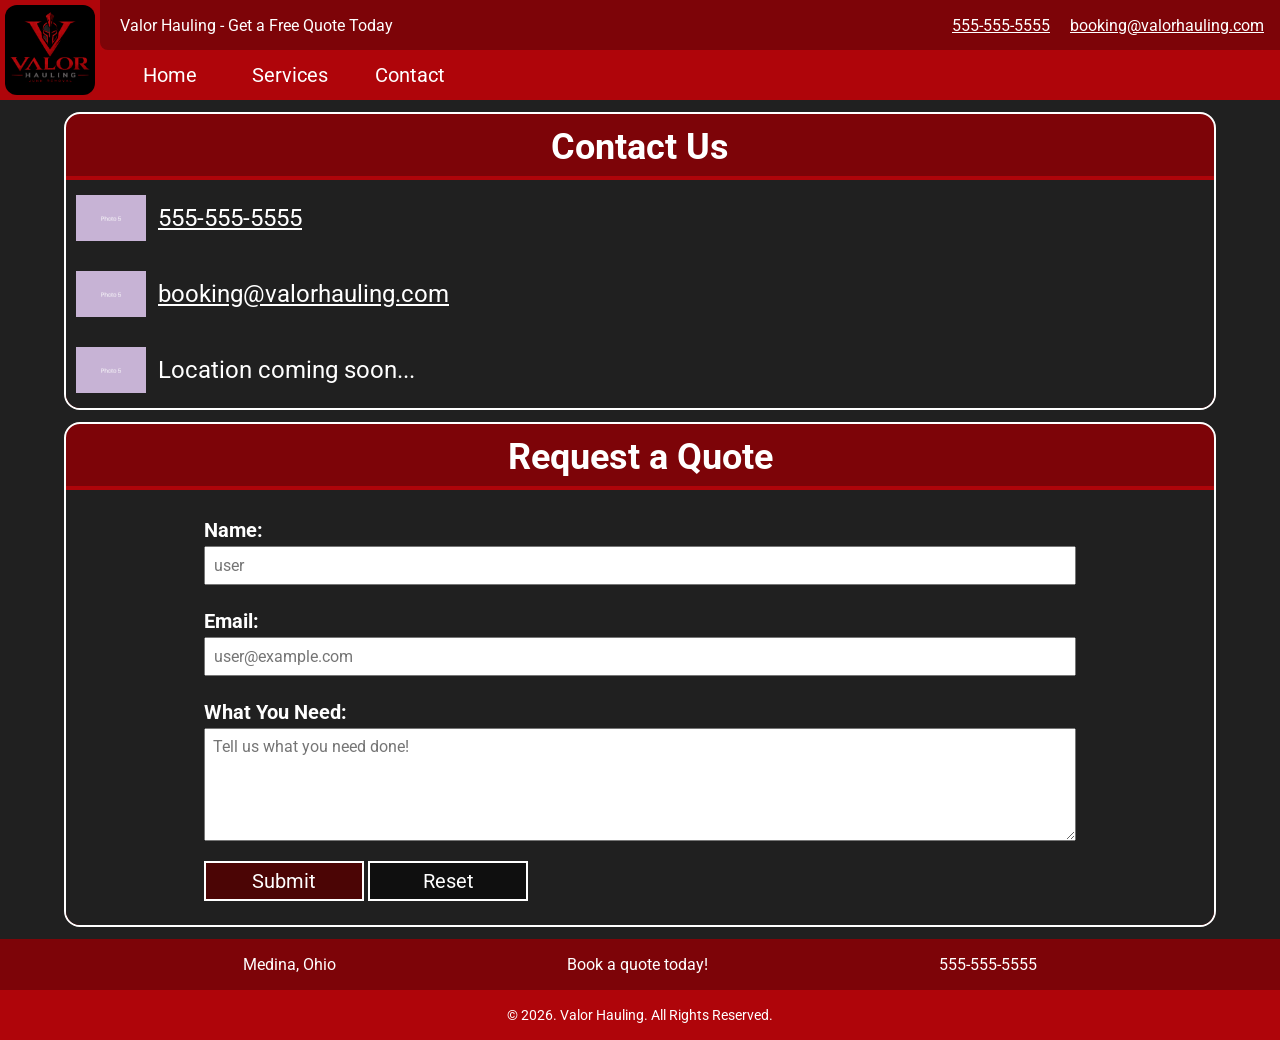
==== contact.html @ e2bc4132 "Added Contact Page" ====
<!DOCTYPE html>
<html lang="en">
    <head>
        <!-- Metadata -->
        <meta charset="UTF-8">
        <meta name="viewport" content="width=device-width, initial-scale=1.0">

        <!-- Sitewide Styling -->
        <link rel="stylesheet" href="./css/global.css">
        <link rel="stylesheet" href="./css/header-footer.css">

        <!-- Page-specific Styling -->
        <link rel="stylesheet" href="./css/contact.css">

        <!-- Mobile styling comes last, for priority purposes -->
        <link rel="stylesheet" href="./css/mobile.css">

        <title>Valor Hauling</title>
    </head>
    <body>
        <!-- Site header - Top of the page -->
        <header>
            <a href="index.html" id="logo">
                <img src="./images/logo.png" alt="Valor Hauling Logo" height="90" draggable="false">
            </a>
            <div id="header-top">
                <div id="left">
                    <p>Valor Hauling - Get a Free Quote Today</p>
                </div>
                <div id="right">
                    <p><a href="#">555-555-5555</a></p>
                    <p><a href="#">booking@valorhauling.com</a></p>
                </div>
            </div>
            <div id="header-bottom">
                <a href="index.html">Home</a>
                <a href="#">Services</a>
                <a href="contact.html">Contact</a>
            </div>
        </header>

        <!-- Main site content. -->
        <main>
            <div id="contacts">
                <h2>Contact Us</h2>
                <div id="cont-grid">
                    <img id="icon" src="./images/placeholders/photo-5.png">
                    <p class="cont-text"><a href="#">555-555-5555</a></p>

                    <img id="icon" src="./images/placeholders/photo-5.png">
                    <p class="cont-text"><a href="#">booking@valorhauling.com</a></p>

                    <img id="icon" src="./images/placeholders/photo-5.png">
                    <p class="cont-text">Location coming soon...</p>
                </div>
            </div>

            <div id="bookingForm">
                <h2>Request a Quote</h2>
                <div id="form-grid">
                    <form id="contact-form" action="#" method="get">
                        <label for="name">Name:</label>
                        <input type="text" id="name" name="name" placeholder="user" required>

                        <label for="email">Email:</label>
                        <input type="email" id="email" name="email" placeholder="user@example.com" required>

                        <label for="feedback">What You Need:</label>
                        <textarea type="text" id="feedback" name="feedback" rows="5" placeholder="Tell us what you need done!" required></textarea>

                        <button type="submit">Submit</button>
                        <button type="reset" id="reset">Reset</button>
                    </form>
                </div>
            </div>
        </main>

        <!-- Site Footer - bottom of the page -->
        <footer>
            <div class="footer-col">
                <p>Medina, Ohio</p>
            </div>
            <div class="footer-col">
                <a href="#">Book a quote today!</a>
            </div>
            <div class="footer-col">
                <a href="#">555-555-5555</a>
            </div>
        </footer>
        <div id="copyright">
            <p>&copy; 2026. Valor Hauling. All Rights Reserved.</p>
        </div>
    </body>
</html>
---- css/global.css ----
@import url('https://fonts.googleapis.com/css2?family=Roboto:ital,wght@0,100..900;1,100..900&display=swap');

/*  =================
    Full Page Styling
    ================= */
* {
    box-sizing: border-box;
    font-family: "Roboto", sans-serif;
    overflow-x: hidden;
    color: white;
    /* border: 1px solid var(--debug-color) */
}

:root {
    --debug-color: rgba(0, 0, 255, 0);
    --primary-color: rgb(175, 5, 10);
    --primary-color-2: rgb(125, 4, 8);
    --secondary-color: rgb(32, 32, 32);
}

body {
    margin: 0;
    background-color: var(--secondary-color);
}

/*  ============
    Text Styling
    ============ */
h1 {
    font-size: 72px;
}

h2 {
    text-align: center;
    font-size: 36px;
    margin: 12px 0 8px 0;
}

b {
    color: var(--primary-color);
}

/*  ===================
    Page Layout Styling
    =================== */
main {
    margin: 0;
}

#top-desc {
    font-size: 24px;
    line-height: 1.75;
}

ul {
    list-style-type: square;
    list-style-position: inside;
}

#top-list {
    font-size: 24px;
    line-height: 2;
}
---- css/header-footer.css ----
/* HEADER STYLING */
header {
    display: grid;
    grid-template-columns: auto auto;
    grid-template-rows: 50px auto;
    column-gap: 0;
    width: 100%;
    justify-content: center;
    background-color: var(--primary-color);
}

#logo {
    padding: 5px;
    height: 100px;
    width: 100px;
    grid-row: span 2;
    overflow: hidden;
}

#logo img {
    border-radius: 12px;
}

#header-top {
    background-color: var(--primary-color-2);
    display: flex;
    width: calc(100vw - 100px);
    grid-column: 2;
    align-items: center;
    justify-content: space-between;
    padding: 0px 16px 0px 0px;
    border-radius: 0px 0px 0px 8px;
}

#left {
    display: flex;
    justify-self: left;
    width: fit-content;
}

#right {
    display: flex;
    justify-self: right;
    width: fit-content;
}

#header-top p {
    margin: 0 0 0 20px;
}

#header-top p a:hover {
    color: lightgrey;
}

#header-bottom {
    display: flex;
    width: 100%;
    grid-column: 2;
    align-items: center;
    margin: 0px 10px 0px 10px;
}

#header-bottom a {
    font-size: 20px;
    transition-duration: 200ms;
    height: 40px;
    width: 120px;
    text-align: center;
    align-content: center;
    text-decoration: none;
    border-radius: 8px;
}

#header-bottom a:hover {
    background-color: var(--primary-color-2);
}

/* FOOTER STYLING */
footer {
    display: grid;
    grid-template-columns: auto auto auto;
    height: 100%;
    padding: 0 10vw 0 10vw;
    background-color: var(--primary-color-2);
}

.footer-col {
    display: flex;
    text-align: center;
    justify-content: center;
}

.footer-col a {
    align-content: center;
    text-decoration: none;
}

.footer-col a:hover {
    color: lightgrey;
}

#copyright {
    background-color: var(--primary-color);
    height: 50px;
    font-size: 14px;
    text-align: center;
    align-content: center;
}
---- css/contact.css ----
/* === CONTACT === */

#contacts {
    margin: 12px 5vw;
    border: 2px solid white;
    border-radius: 16px;
    background-color: var(--primary-color-2);
}

#cont-grid {
    display: grid;
    grid-template-columns: 70px 1fr;
    border-top: 4px solid var(--primary-color);
    padding: 0 10px;
    background-color: var(--secondary-color);
    align-items: center;
}

.cont-text {
    font-size: 24px;
    margin-left: 12px;
}

#icon {
    width: 100%;
    height: auto;
}

/* === FORM === */

#bookingForm {
    margin: 12px 5vw;
    border: 2px solid white;
    border-radius: 16px;
    background-color: var(--primary-color-2);
}

#form-grid {
    border-top: 4px solid var(--primary-color);
    padding: 0 10px;
    background-color: var(--secondary-color);
}

form {
    display: block;
    width: 100%;
    padding: 16px 10vw 16px 10vw;
}

label {
    display: block;
    margin-top: 12px;
    margin-bottom: 4px;
    color: white;
    font-size: 20px;
    text-align: left;
    font-weight: bold;
}

/* Type isn't specified because only text inputs are used */
input, textarea {
    width: 100%;
    font-size: 16px;
    padding: 8px;
    margin-bottom: 12px;
    color: black;
}

input:focus, textarea:focus, form button:focus, form button:hover {
    outline: none;
    border-color: var(--primary-color);
    box-shadow: 0 0 8px var(--primary-color);
}

form button {
    width: 160px;
    height: 40px;
    margin-top: 4px;
    margin-bottom: 8px;
    font-size: 20px;
    color: white;
    background-color: rgb(75, 5, 5);
    transition-duration: 200ms;
    border: 2px solid white;
}

#reset {
    background-color: rgb(15, 15, 15);
}
---- css/mobile.css ----
/*  ===============
    Mobile Resizing
    =============== */
@media (max-width: 768px) {

    /* ALL PAGES */

    #header-top {
        display: none;
    }

    #header-bottom {
        width: calc(100vw - 120px);
        grid-row: span 2;
    }

    #header-bottom a {
        height: 90px;
    }

    footer {
        padding: 0 30px 0 30px;
    }

    #top-desc {
        font-size: 18px;
    }

    #top-list {
        font-size: 20px;
    }

    /* OTHER PAGES */
    #top {
        padding: 20px 5vw 0 5vw;
    }

    #grid-serv-img {
        width: 90%;
        max-width: 350px;
    }

    .review-card {
        flex-basis: 100%;
    }

    .review-card p {
        font-size: 20px;
        margin: 6px;
    }

    .stars {
        gap: 8px;
    }

    .star {
        font-size: 36px;
    }

    /* DO LATER */
}
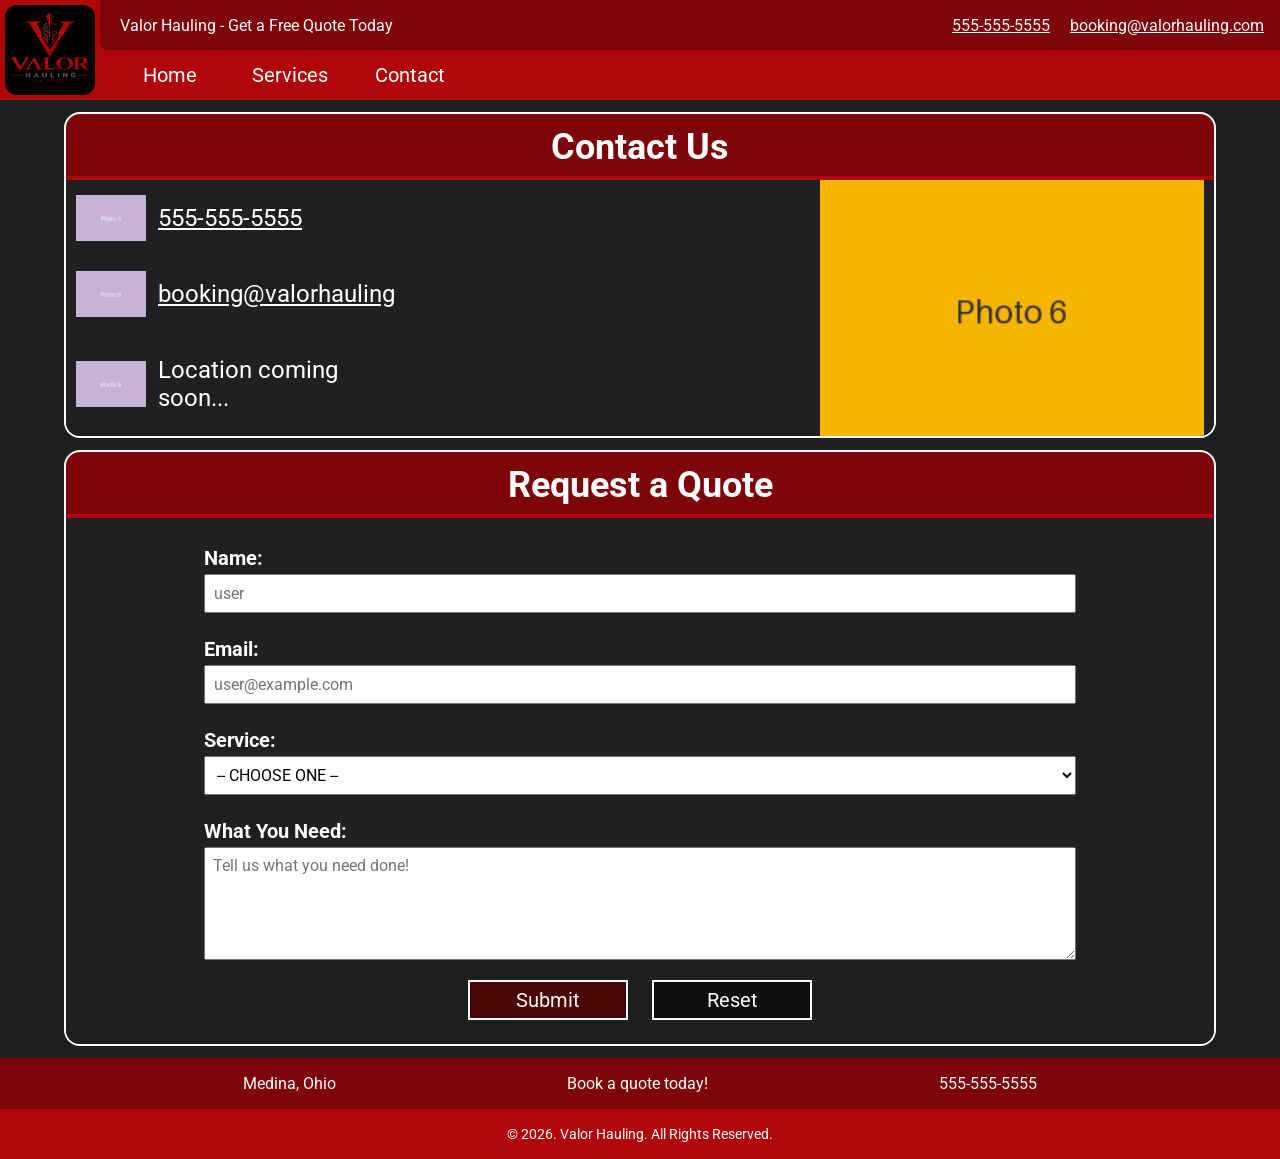
==== commit 91def182: "Finish Contact Page" ====
--- a/contact.html
+++ b/contact.html
@@ -44,13 +44,15 @@
             <div id="contacts">
                 <h2>Contact Us</h2>
                 <div id="cont-grid">
-                    <img id="icon" src="./images/placeholders/photo-5.png">
+                    <img class="icon" src="./images/placeholders/photo-5.png">
                     <p class="cont-text"><a href="#">555-555-5555</a></p>
 
-                    <img id="icon" src="./images/placeholders/photo-5.png">
+                    <img id="cont-grid-photo" src="./images/placeholders/photo-6.png">
+
+                    <img class="icon" src="./images/placeholders/photo-5.png">
                     <p class="cont-text"><a href="#">booking@valorhauling.com</a></p>
 
-                    <img id="icon" src="./images/placeholders/photo-5.png">
+                    <img class="icon" src="./images/placeholders/photo-5.png">
                     <p class="cont-text">Location coming soon...</p>
                 </div>
             </div>
@@ -65,11 +67,21 @@
                         <label for="email">Email:</label>
                         <input type="email" id="email" name="email" placeholder="user@example.com" required>
 
+                        <label for="service">Service:</label>
+                        <select id="service" name="service" required>
+                            <option value="">-- CHOOSE ONE --</option>
+                            <option value="removal">Junk Removal</option>
+                            <option value="pickup">Garbage Pickup</option>
+                            <option value="other">Other</option>
+                        </select>
+
                         <label for="feedback">What You Need:</label>
                         <textarea type="text" id="feedback" name="feedback" rows="5" placeholder="Tell us what you need done!" required></textarea>
 
-                        <button type="submit">Submit</button>
-                        <button type="reset" id="reset">Reset</button>
+                        <div class="button-group">
+                            <button type="submit">Submit</button>
+                            <button type="reset" id="reset">Reset</button>
+                        </div>
                     </form>
                 </div>
             </div>
--- a/css/global.css
+++ b/css/global.css
@@ -60,4 +60,11 @@
 #top-list {
     font-size: 24px;
     line-height: 2;
+}
+
+/*  =============
+    Other Styling
+    ============= */
+button:hover {
+    cursor: pointer;
 }
--- a/css/contact.css
+++ b/css/contact.css
@@ -9,7 +9,7 @@
 
 #cont-grid {
     display: grid;
-    grid-template-columns: 70px 1fr;
+    grid-template-columns: 70px 250px 1fr;
     border-top: 4px solid var(--primary-color);
     padding: 0 10px;
     background-color: var(--secondary-color);
@@ -21,9 +21,16 @@
     margin-left: 12px;
 }
 
-#icon {
+.icon {
     width: 100%;
     height: auto;
+}
+
+#cont-grid-photo {
+    grid-row: span 3;
+    margin-left: auto;
+    height: clamp(100px, 25vw, 100%);
+    width: auto;
 }
 
 /* === FORM === */
@@ -58,7 +65,7 @@
 }
 
 /* Type isn't specified because only text inputs are used */
-input, textarea {
+input, textarea, select {
     width: 100%;
     font-size: 16px;
     padding: 8px;
@@ -66,10 +73,21 @@
     color: black;
 }
 
-input:focus, textarea:focus, form button:focus, form button:hover {
+input:focus, textarea:focus, select:focus, form button:focus, form button:hover {
     outline: none;
     border-color: var(--primary-color);
     box-shadow: 0 0 8px var(--primary-color);
+}
+
+option {
+    color: black;
+}
+
+.button-group {
+    display: flex;
+    width: 100%;
+    justify-content: center;
+    gap: 24px;
 }
 
 form button {
--- a/css/mobile.css
+++ b/css/mobile.css
@@ -30,7 +30,7 @@
         font-size: 20px;
     }
 
-    /* OTHER PAGES */
+    /* HOME PAGE */
     #top {
         padding: 20px 5vw 0 5vw;
     }
@@ -57,5 +57,22 @@
         font-size: 36px;
     }
 
-    /* DO LATER */
+    /* CONTACT PAGE */
+    #cont-grid {
+        grid-template-columns: 70px 1fr;
+        grid-template-rows: 80px 80px 80px 1fr;
+    }
+
+    .icon {
+        width: 70px;
+    }
+
+    #cont-grid-photo {
+        grid-row: 4;
+        grid-column: span 2;
+        width: 100%;
+        height: 35vw;
+        object-fit: cover;
+        margin-top: 16px;
+    }
 }
